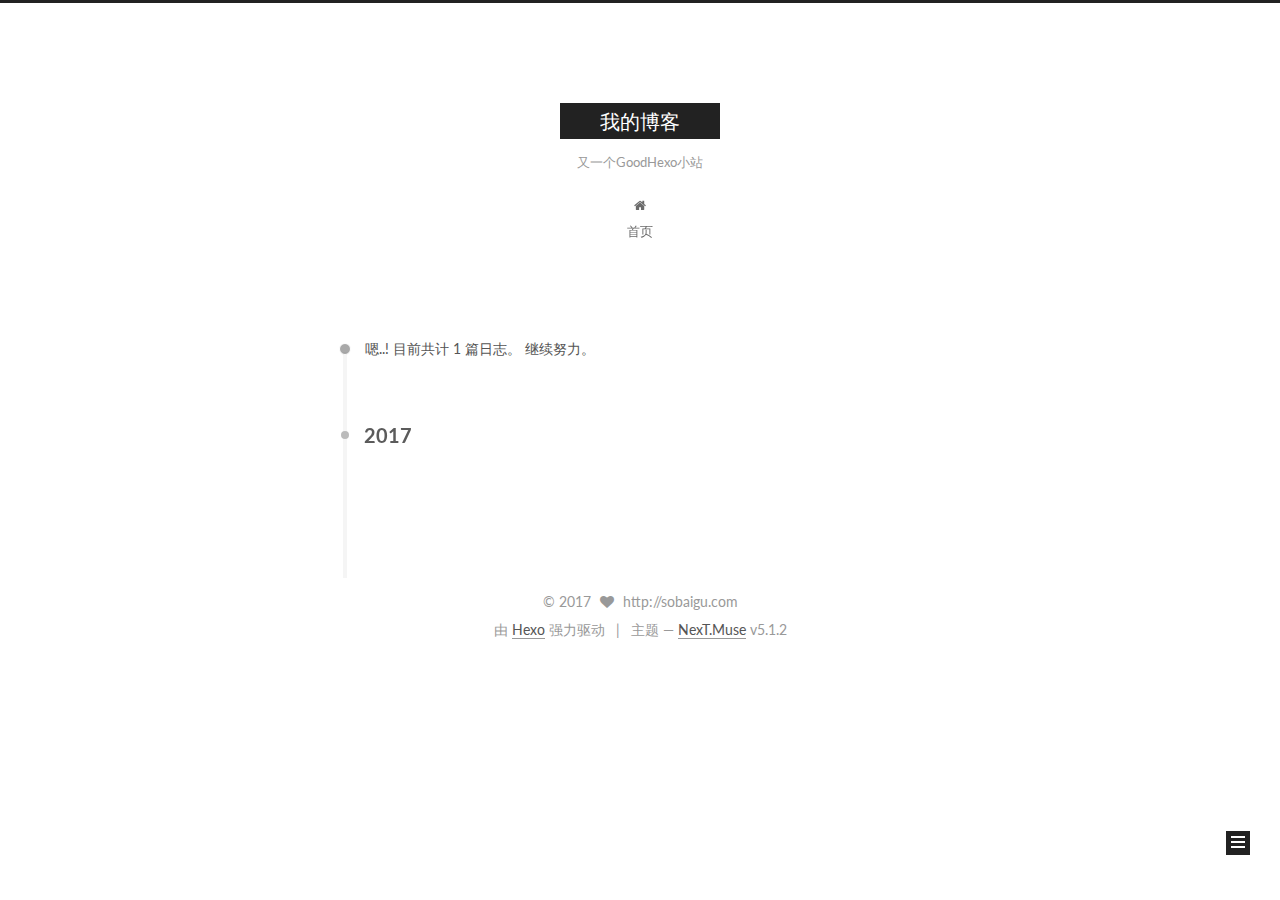
==== archives/2017/index.html @ 30415523 "Hexo update" ====
<!DOCTYPE html>



  


<html class="theme-next muse use-motion" lang="zh-Hans">
<head>
  <meta charset="UTF-8"/>
<meta http-equiv="X-UA-Compatible" content="IE=edge" />
<meta name="viewport" content="width=device-width, initial-scale=1, maximum-scale=1"/>
<meta name="theme-color" content="#222">









<meta http-equiv="Cache-Control" content="no-transform" />
<meta http-equiv="Cache-Control" content="no-siteapp" />















  
  
  <link href="/lib/fancybox/source/jquery.fancybox.css?v=2.1.5" rel="stylesheet" type="text/css" />




  
  
  
  

  
    
    
  

  

  

  

  

  
    
    
    <link href="//fonts.googleapis.com/css?family=Lato:300,300italic,400,400italic,700,700italic&subset=latin,latin-ext" rel="stylesheet" type="text/css">
  






<link href="/lib/font-awesome/css/font-awesome.min.css?v=4.6.2" rel="stylesheet" type="text/css" />

<link href="/css/main.css?v=5.1.2" rel="stylesheet" type="text/css" />


  <meta name="keywords" content="Hexo, NexT" />








  <link rel="shortcut icon" type="image/x-icon" href="/favicon.ico?v=5.1.2" />






<meta name="description" content="基于GoodHexo便携包搭建的博客，官方网站：http://sobaigu.com">
<meta property="og:type" content="website">
<meta property="og:title" content="我的博客">
<meta property="og:url" content="wt.sobaigu.com/archives/2017/index.html">
<meta property="og:site_name" content="我的博客">
<meta property="og:description" content="基于GoodHexo便携包搭建的博客，官方网站：http://sobaigu.com">
<meta name="twitter:card" content="summary">
<meta name="twitter:title" content="我的博客">
<meta name="twitter:description" content="基于GoodHexo便携包搭建的博客，官方网站：http://sobaigu.com">



<script type="text/javascript" id="hexo.configurations">
  var NexT = window.NexT || {};
  var CONFIG = {
    root: '/',
    scheme: 'Muse',
    version: '5.1.2',
    sidebar: {"position":"left","display":"post","offset":12,"offset_float":12,"b2t":false,"scrollpercent":false,"onmobile":false},
    fancybox: true,
    tabs: true,
    motion: true,
    duoshuo: {
      userId: '0',
      author: '博主'
    },
    algolia: {
      applicationID: '',
      apiKey: '',
      indexName: '',
      hits: {"per_page":10},
      labels: {"input_placeholder":"Search for Posts","hits_empty":"We didn't find any results for the search: ${query}","hits_stats":"${hits} results found in ${time} ms"}
    }
  };
</script>



  <link rel="canonical" href="wt.sobaigu.com/archives/2017/"/>





  <title>归档 | 我的博客</title>
  








</head>

<body itemscope itemtype="http://schema.org/WebPage" lang="zh-Hans">

  
  
    
  

  <div class="container sidebar-position-left  page-archive  ">
    <div class="headband"></div>

    <header id="header" class="header" itemscope itemtype="http://schema.org/WPHeader">
      <div class="header-inner"><div class="site-brand-wrapper">
  <div class="site-meta ">
    

    <div class="custom-logo-site-title">
      <a href="/"  class="brand" rel="start">
        <span class="logo-line-before"><i></i></span>
        <span class="site-title">我的博客</span>
        <span class="logo-line-after"><i></i></span>
      </a>
    </div>
      
        <p class="site-subtitle">又一个GoodHexo小站</p>
      
  </div>

  <div class="site-nav-toggle">
    <button>
      <span class="btn-bar"></span>
      <span class="btn-bar"></span>
      <span class="btn-bar"></span>
    </button>
  </div>
</div>

<nav class="site-nav">
  

  
    <ul id="menu" class="menu">
      
        
        <li class="menu-item menu-item-home">
          <a href="/" rel="section">
            
              <i class="menu-item-icon fa fa-fw fa-home"></i> <br />
            
            首页
          </a>
        </li>
      

      
    </ul>
  

  
</nav>



 </div>
    </header>

    <main id="main" class="main">
      <div class="main-inner">
        <div class="content-wrap">
          <div id="content" class="content">
            

  
  
  
  <div class="post-block archive">
    <div id="posts" class="posts-collapse">
      <span class="archive-move-on"></span>

      <span class="archive-page-counter">
        
        
        
          
        
        嗯..! 目前共计 1 篇日志。 继续努力。
      </span>

      

        
        
        

        
          
          <div class="collection-title">
            <h2 class="archive-year motion-element" id="archive-year-2017">2017</h2>
          </div>
        
        

        

  <article class="post post-type-normal" itemscope itemtype="http://schema.org/Article">
    <header class="post-header">

      <h2 class="post-title">
        
            <a class="post-title-link" href="/hello-world.html" itemprop="url">
              
                <span itemprop="name">Hexo，从此开始...</span>
              
            </a>
        
      </h2>

      <div class="post-meta">
        <time class="post-time" itemprop="dateCreated"
              datetime="2017-09-05T15:15:40+08:00"
              content="2017-09-05" >
          09-05
        </time>
      </div>

    </header>
  </article>



      

    </div>
  </div>
  
  
  

  



          </div>
          


          

        </div>
        
          
  
  <div class="sidebar-toggle">
    <div class="sidebar-toggle-line-wrap">
      <span class="sidebar-toggle-line sidebar-toggle-line-first"></span>
      <span class="sidebar-toggle-line sidebar-toggle-line-middle"></span>
      <span class="sidebar-toggle-line sidebar-toggle-line-last"></span>
    </div>
  </div>

  <aside id="sidebar" class="sidebar">
    
    <div class="sidebar-inner">

      

      

      <section class="site-overview sidebar-panel sidebar-panel-active">
        <div class="site-author motion-element" itemprop="author" itemscope itemtype="http://schema.org/Person">
          <img class="site-author-image" itemprop="image"
               src="/images/avatar.gif"
               alt="http://sobaigu.com" />
          <p class="site-author-name" itemprop="name">http://sobaigu.com</p>
           
              <p class="site-description motion-element" itemprop="description">基于GoodHexo便携包搭建的博客，官方网站：http://sobaigu.com</p>
          
        </div>
        <nav class="site-state motion-element">

          
            <div class="site-state-item site-state-posts">
              <a href="/">
                <span class="site-state-item-count">1</span>
                <span class="site-state-item-name">日志</span>
              </a>
            </div>
          

          
            
            
            <div class="site-state-item site-state-categories">
              
                <span class="site-state-item-count">1</span>
                <span class="site-state-item-name">分类</span>
              
            </div>
          

          
            
            
            <div class="site-state-item site-state-tags">
              
                <span class="site-state-item-count">3</span>
                <span class="site-state-item-name">标签</span>
              
            </div>
          

        </nav>

        

        <div class="links-of-author motion-element">
          
        </div>

        
        

        
        

        


      </section>

      

      

    </div>
  </aside>


        
      </div>
    </main>

    <footer id="footer" class="footer">
      <div class="footer-inner">
        <div class="copyright" >
  
  &copy; 
  <span itemprop="copyrightYear">2017</span>
  <span class="with-love">
    <i class="fa fa-heart"></i>
  </span>
  <span class="author" itemprop="copyrightHolder">http://sobaigu.com</span>

  
</div>


  <div class="powered-by">由 <a class="theme-link" href="https://hexo.io">Hexo</a> 强力驱动</div>

  <span class="post-meta-divider">|</span>

  <div class="theme-info">主题 &mdash; <a class="theme-link" href="https://github.com/iissnan/hexo-theme-next">NexT.Muse</a> v5.1.2</div>


        







        
      </div>
    </footer>

    
      <div class="back-to-top">
        <i class="fa fa-arrow-up"></i>
        
      </div>
    

  </div>

  

<script type="text/javascript">
  if (Object.prototype.toString.call(window.Promise) !== '[object Function]') {
    window.Promise = null;
  }
</script>









  












  
  <script type="text/javascript" src="/lib/jquery/index.js?v=2.1.3"></script>

  
  <script type="text/javascript" src="/lib/fastclick/lib/fastclick.min.js?v=1.0.6"></script>

  
  <script type="text/javascript" src="/lib/jquery_lazyload/jquery.lazyload.js?v=1.9.7"></script>

  
  <script type="text/javascript" src="/lib/velocity/velocity.min.js?v=1.2.1"></script>

  
  <script type="text/javascript" src="/lib/velocity/velocity.ui.min.js?v=1.2.1"></script>

  
  <script type="text/javascript" src="/lib/fancybox/source/jquery.fancybox.pack.js?v=2.1.5"></script>


  


  <script type="text/javascript" src="/js/src/utils.js?v=5.1.2"></script>

  <script type="text/javascript" src="/js/src/motion.js?v=5.1.2"></script>



  
  

  
  
    <script type="text/javascript" id="motion.page.archive">
      $('.archive-year').velocity('transition.slideLeftIn');
    </script>
  


  


  <script type="text/javascript" src="/js/src/bootstrap.js?v=5.1.2"></script>



  


  




	





  





  








  





  

  

  

  

  

  

</body>
</html>
---- css/main.css ----
/* normalize.css v3.0.2 | MIT License | git.io/normalize */
html {
  font-family: sans-serif; /* 1 */
  -ms-text-size-adjust: 100%; /* 2 */
  -webkit-text-size-adjust: 100%; /* 2 */
}
body {
  margin: 0;
}
article,
aside,
details,
figcaption,
figure,
footer,
header,
hgroup,
main,
menu,
nav,
section,
summary {
  display: block;
}
audio,
canvas,
progress,
video {
  display: inline-block; /* 1 */
  vertical-align: baseline; /* 2 */
}
audio:not([controls]) {
  display: none;
  height: 0;
}
[hidden],
template {
  display: none;
}
a {
  background-color: transparent;
}
a:active,
a:hover {
  outline: 0;
}
abbr[title] {
  border-bottom: 1px dotted;
}
b,
strong {
  font-weight: bold;
}
dfn {
  font-style: italic;
}
h1 {
  font-size: 2em;
  margin: 0.67em 0;
}
mark {
  background: #ff0;
  color: #000;
}
small {
  font-size: 80%;
}
sub,
sup {
  font-size: 75%;
  line-height: 0;
  position: relative;
  vertical-align: baseline;
}
sup {
  top: -0.5em;
}
sub {
  bottom: -0.25em;
}
img {
  border: 0;
}
svg:not(:root) {
  overflow: hidden;
}
figure {
  margin: 1em 40px;
}
hr {
  -moz-box-sizing: content-box;
  box-sizing: content-box;
  height: 0;
}
pre {
  overflow: auto;
}
code,
kbd,
pre,
samp {
  font-family: monospace, monospace;
  font-size: 1em;
}
button,
input,
optgroup,
select,
textarea {
  color: inherit; /* 1 */
  font: inherit; /* 2 */
  margin: 0; /* 3 */
}
button {
  overflow: visible;
}
button,
select {
  text-transform: none;
}
button,
html input[type="button"],
input[type="reset"],
input[type="submit"] {
  -webkit-appearance: button; /* 2 */
  cursor: pointer; /* 3 */
}
button[disabled],
html input[disabled] {
  cursor: default;
}
button::-moz-focus-inner,
input::-moz-focus-inner {
  border: 0;
  padding: 0;
}
input {
  line-height: normal;
}
input[type="checkbox"],
input[type="radio"] {
  box-sizing: border-box; /* 1 */
  padding: 0; /* 2 */
}
input[type="number"]::-webkit-inner-spin-button,
input[type="number"]::-webkit-outer-spin-button {
  height: auto;
}
input[type="search"] {
  -webkit-appearance: textfield; /* 1 */
  -moz-box-sizing: content-box;
  -webkit-box-sizing: content-box; /* 2 */
  box-sizing: content-box;
}
input[type="search"]::-webkit-search-cancel-button,
input[type="search"]::-webkit-search-decoration {
  -webkit-appearance: none;
}
fieldset {
  border: 1px solid #c0c0c0;
  margin: 0 2px;
  padding: 0.35em 0.625em 0.75em;
}
legend {
  border: 0; /* 1 */
  padding: 0; /* 2 */
}
textarea {
  overflow: auto;
}
optgroup {
  font-weight: bold;
}
table {
  border-collapse: collapse;
  border-spacing: 0;
}
td,
th {
  padding: 0;
}
::selection {
  background: #262a30;
  color: #fff;
}
body {
  position: relative;
  font-family: 'Lato', "PingFang SC", "Microsoft YaHei", sans-serif;
  font-size: 14px;
  line-height: 2;
  color: #555;
  background: #fff;
}
@media (max-width: 767px) {
  body {
    padding-right: 0 !important;
  }
}
@media (min-width: 768px) and (max-width: 991px) {
  body {
    padding-right: 0 !important;
  }
}
@media (min-width: 1600px) {
  body {
    font-size: 16px;
  }
}
h1,
h2,
h3,
h4,
h5,
h6 {
  margin: 0;
  padding: 0;
  font-weight: bold;
  line-height: 1.5;
  font-family: 'Lato', "PingFang SC", "Microsoft YaHei", sans-serif;
}
h2,
h3,
h4,
h5,
h6 {
  margin: 20px 0 15px;
}
h1 {
  font-size: 22px;
}
@media (max-width: 767px) {
  h1 {
    font-size: 18px;
  }
}
h2 {
  font-size: 20px;
}
@media (max-width: 767px) {
  h2 {
    font-size: 16px;
  }
}
h3 {
  font-size: 18px;
}
@media (max-width: 767px) {
  h3 {
    font-size: 14px;
  }
}
h4 {
  font-size: 16px;
}
@media (max-width: 767px) {
  h4 {
    font-size: 12px;
  }
}
h5 {
  font-size: 14px;
}
@media (max-width: 767px) {
  h5 {
    font-size: 10px;
  }
}
h6 {
  font-size: 12px;
}
@media (max-width: 767px) {
  h6 {
    font-size: 8px;
  }
}
p {
  margin: 0 0 20px 0;
}
a {
  color: #555;
  text-decoration: none;
  border-bottom: 1px solid #999;
  word-wrap: break-word;
}
a:hover {
  color: #222;
  border-bottom-color: #222;
}
blockquote {
  margin: 0;
  padding: 0;
}
img {
  display: block;
  margin: auto;
  max-width: 100%;
  height: auto;
}
hr {
  margin: 40px 0;
  height: 3px;
  border: none;
  background-color: #ddd;
  background-image: repeating-linear-gradient(-45deg, #fff, #fff 4px, transparent 4px, transparent 8px);
}
blockquote {
  padding: 0 15px;
  color: #666;
  border-left: 4px solid #ddd;
}
blockquote cite::before {
  content: "-";
  padding: 0 5px;
}
dt {
  font-weight: 700;
}
dd {
  margin: 0;
  padding: 0;
}
kbd {
  border: 1px solid #ccc;
  border-radius: 0.2em;
  box-shadow: 0.1em 0.1em 0.2em rgba(0,0,0,0.1);
  background-color: #f9f9f9;
  font-family: inherit;
  background-image: -webkit-linear-gradient(top, #eee, #fff, #eee);
  padding: 0.1em 0.3em;
  white-space: nowrap;
}
.text-left {
  text-align: left;
}
.text-center {
  text-align: center;
}
.text-right {
  text-align: right;
}
.text-justify {
  text-align: justify;
}
.text-nowrap {
  white-space: nowrap;
}
.text-lowercase {
  text-transform: lowercase;
}
.text-uppercase {
  text-transform: uppercase;
}
.text-capitalize {
  text-transform: capitalize;
}
.center-block {
  display: block;
  margin-left: auto;
  margin-right: auto;
}
.clearfix:before,
.clearfix:after {
  content: " ";
  display: table;
}
.clearfix:after {
  clear: both;
}
.pullquote {
  width: 45%;
}
.pullquote.left {
  float: left;
  margin-left: 5px;
  margin-right: 10px;
}
.pullquote.right {
  float: right;
  margin-left: 10px;
  margin-right: 5px;
}
.affix.affix.affix {
  position: fixed;
}
.translation {
  margin-top: -20px;
  font-size: 14px;
  color: #999;
}
.scrollbar-measure {
  width: 100px;
  height: 100px;
  overflow: scroll;
  position: absolute;
  top: -9999px;
}
.use-motion .motion-element {
  opacity: 0;
}
table {
  margin: 20px 0;
  width: 100%;
  border-collapse: collapse;
  border-spacing: 0;
  border: 1px solid #ddd;
  font-size: 14px;
  table-layout: fixed;
  word-wrap: break-all;
}
table>tbody>tr:nth-of-type(odd) {
  background-color: #f9f9f9;
}
table>tbody>tr:hover {
  background-color: #f5f5f5;
}
caption,
th,
td {
  padding: 8px;
  text-align: left;
  vertical-align: middle;
  font-weight: normal;
}
th,
td {
  border-bottom: 3px solid #ddd;
  border-right: 1px solid #eee;
}
th {
  padding-bottom: 10px;
  font-weight: 700;
}
td {
  border-bottom-width: 1px;
}
html,
body {
  height: 100%;
}
.container {
  position: relative;
  min-height: 100%;
}
.header-inner {
  margin: 0 auto;
  padding: 100px 0 70px;
  width: 700px;
}
@media (min-width: 1600px) {
  .container .header-inner {
    width: 900px;
  }
}
.main-inner {
  margin: 0 auto;
  width: 700px;
}
@media (min-width: 1600px) {
  .container .main-inner {
    width: 900px;
  }
}
.footer {
  width: 100%;
  min-height: 50px;
}
.footer-inner {
  box-sizing: border-box;
  margin: 20px auto;
  width: 700px;
}
@media (min-width: 1600px) {
  .container .footer-inner {
    width: 900px;
  }
}
pre,
.highlight {
  overflow: auto;
  margin: 20px 0;
  padding: 0;
  font-size: 13px;
  color: #4d4d4c;
  background: #f7f7f7;
  line-height: 1.6;
}
pre,
code {
  font-family: consolas, Menlo, "PingFang SC", "Microsoft YaHei", monospace;
}
code {
  padding: 2px 4px;
  word-wrap: break-word;
  color: #555;
  background: #eee;
  border-radius: 3px;
  font-size: 13px;
}
pre code {
  padding: 0;
  color: #4d4d4c;
  background: none;
  text-shadow: none;
}
.highlight {
  border-radius: 1px;
}
.highlight pre {
  border: none;
  margin: 0;
  padding: 10px 0;
}
.highlight table {
  margin: 0;
  width: auto;
  border: none;
}
.highlight td {
  border: none;
  padding: 0;
}
.highlight figcaption {
  font-size: 1em;
  color: #4d4d4c;
  line-height: 1em;
  margin-bottom: 1em;
}
.highlight figcaption:before,
.highlight figcaption:after {
  content: " ";
  display: table;
}
.highlight figcaption:after {
  clear: both;
}
.highlight figcaption a {
  float: right;
  color: #4d4d4c;
}
.highlight figcaption a:hover {
  border-bottom-color: #4d4d4c;
}
.highlight .gutter pre {
  padding-left: 10px;
  padding-right: 10px;
  color: #869194;
  text-align: right;
  background-color: #eff2f3;
}
.highlight .code pre {
  width: 100%;
  padding-left: 10px;
  padding-right: 10px;
  background-color: #f7f7f7;
}
.highlight .line {
  height: 20px;
}
.gutter {
  -webkit-user-select: none;
  -moz-user-select: none;
  -ms-user-select: none;
  user-select: none;
}
.gist table {
  width: auto;
}
.gist table td {
  border: none;
}
pre .deletion {
  background: #fdd;
}
pre .addition {
  background: #dfd;
}
pre .meta {
  color: #8959a8;
}
pre .comment {
  color: #8e908c;
}
pre .variable,
pre .attribute,
pre .tag,
pre .regexp,
pre .ruby .constant,
pre .xml .tag .title,
pre .xml .pi,
pre .xml .doctype,
pre .html .doctype,
pre .css .id,
pre .css .class,
pre .css .pseudo {
  color: #c82829;
}
pre .number,
pre .preprocessor,
pre .built_in,
pre .literal,
pre .params,
pre .constant,
pre .command {
  color: #f5871f;
}
pre .ruby .class .title,
pre .css .rules .attribute,
pre .string,
pre .value,
pre .inheritance,
pre .header,
pre .ruby .symbol,
pre .xml .cdata,
pre .special,
pre .number,
pre .formula {
  color: #718c00;
}
pre .title,
pre .css .hexcolor {
  color: #3e999f;
}
pre .function,
pre .python .decorator,
pre .python .title,
pre .ruby .function .title,
pre .ruby .title .keyword,
pre .perl .sub,
pre .javascript .title,
pre .coffeescript .title {
  color: #4271ae;
}
pre .keyword,
pre .javascript .function {
  color: #8959a8;
}
.full-image.full-image.full-image {
  border: none;
  max-width: 100%;
  width: auto;
  margin: 20px auto;
}
@media (min-width: 992px) {
  .full-image.full-image.full-image {
    max-width: none;
    width: 110%;
    margin: 25px -5%;
  }
}
.blockquote-center,
.page-home .post-type-quote blockquote,
.page-post-detail .post-type-quote blockquote {
  position: relative;
  margin: 40px 0;
  padding: 0;
  border-left: none;
  text-align: center;
}
.blockquote-center::before,
.page-home .post-type-quote blockquote::before,
.page-post-detail .post-type-quote blockquote::before,
.blockquote-center::after,
.page-home .post-type-quote blockquote::after,
.page-post-detail .post-type-quote blockquote::after {
  position: absolute;
  content: ' ';
  display: block;
  width: 100%;
  height: 24px;
  opacity: 0.2;
  background-repeat: no-repeat;
  background-position: 0 -6px;
  background-size: 22px 22px;
}
.blockquote-center::before,
.page-home .post-type-quote blockquote::before,
.page-post-detail .post-type-quote blockquote::before {
  top: -20px;
  background-image: url("../images/quote-l.svg");
  border-top: 1px solid #ccc;
}
.blockquote-center::after,
.page-home .post-type-quote blockquote::after,
.page-post-detail .post-type-quote blockquote::after {
  bottom: -20px;
  background-image: url("../images/quote-r.svg");
  border-bottom: 1px solid #ccc;
  background-position: 100% 8px;
}
.blockquote-center p,
.page-home .post-type-quote blockquote p,
.page-post-detail .post-type-quote blockquote p,
.blockquote-center div,
.page-home .post-type-quote blockquote div,
.page-post-detail .post-type-quote blockquote div {
  text-align: center;
}
.post .post-body .group-picture img {
  box-sizing: border-box;
  padding: 0 3px;
  border: none;
}
.post .group-picture-row {
  overflow: hidden;
  margin-top: 6px;
}
.post .group-picture-row:first-child {
  margin-top: 0;
}
.post .group-picture-column {
  float: left;
}
.page-post-detail .post-body .group-picture-column {
  float: none;
  margin-top: 10px;
  width: auto !important;
}
.page-post-detail .post-body .group-picture-column img {
  margin: 0 auto;
}
.page-archive .group-picture-container {
  overflow: hidden;
}
.page-archive .group-picture-row {
  float: left;
}
.page-archive .group-picture-row:first-child {
  margin-top: 6px;
}
.page-archive .group-picture-column {
  max-width: 150px;
  max-height: 150px;
}
.post-body .note {
  position: relative;
  padding: 15px;
  margin-bottom: 20px;
  border: 1px solid #eee;
  border-left-width: 5px;
  border-radius: 3px;
}
.post-body .note h2,
.post-body .note h3,
.post-body .note h4,
.post-body .note h5,
.post-body .note h6 {
  margin-top: 0;
  margin-bottom: 0;
  border-bottom: initial;
  padding-top: 0 !important;
}
.post-body .note p:first-child,
.post-body .note ul:first-child,
.post-body .note ol:first-child,
.post-body .note table:first-child,
.post-body .note pre:first-child,
.post-body .note blockquote:first-child {
  margin-top: 0;
}
.post-body .note p:last-child,
.post-body .note ul:last-child,
.post-body .note ol:last-child,
.post-body .note table:last-child,
.post-body .note pre:last-child,
.post-body .note blockquote:last-child {
  margin-bottom: 0;
}
.post-body .note.default {
  border-left-color: #777;
}
.post-body .note.default h2,
.post-body .note.default h3,
.post-body .note.default h4,
.post-body .note.default h5,
.post-body .note.default h6 {
  color: #777;
}
.post-body .note.primary {
  border-left-color: #6f42c1;
}
.post-body .note.primary h2,
.post-body .note.primary h3,
.post-body .note.primary h4,
.post-body .note.primary h5,
.post-body .note.primary h6 {
  color: #6f42c1;
}
.post-body .note.info {
  border-left-color: #428bca;
}
.post-body .note.info h2,
.post-body .note.info h3,
.post-body .note.info h4,
.post-body .note.info h5,
.post-body .note.info h6 {
  color: #428bca;
}
.post-body .note.success {
  border-left-color: #5cb85c;
}
.post-body .note.success h2,
.post-body .note.success h3,
.post-body .note.success h4,
.post-body .note.success h5,
.post-body .note.success h6 {
  color: #5cb85c;
}
.post-body .note.warning {
  border-left-color: #f0ad4e;
}
.post-body .note.warning h2,
.post-body .note.warning h3,
.post-body .note.warning h4,
.post-body .note.warning h5,
.post-body .note.warning h6 {
  color: #f0ad4e;
}
.post-body .note.danger {
  border-left-color: #d9534f;
}
.post-body .note.danger h2,
.post-body .note.danger h3,
.post-body .note.danger h4,
.post-body .note.danger h5,
.post-body .note.danger h6 {
  color: #d9534f;
}
.post-body .label {
  display: inline;
  padding: 0 2px;
  white-space: nowrap;
}
.post-body .label.default {
  background-color: #f0f0f0;
}
.post-body .label.primary {
  background-color: #efe6f7;
}
.post-body .label.info {
  background-color: #e5f2f8;
}
.post-body .label.success {
  background-color: #e7f4e9;
}
.post-body .label.warning {
  background-color: #fcf6e1;
}
.post-body .label.danger {
  background-color: #fae8eb;
}
.post-body .tabs {
  position: relative;
  display: block;
  margin-bottom: 20px;
  padding-top: 10px;
}
.post-body .tabs ul.nav-tabs {
  margin: 0;
  padding: 0;
  display: flex;
  margin-bottom: -1px;
}
@media (max-width: 413px) {
  .post-body .tabs ul.nav-tabs {
    display: block;
    margin-bottom: 5px;
  }
}
.post-body .tabs ul.nav-tabs li.tab {
  list-style-type: none !important;
  margin: 0 0.25em 0 0;
  border-top: 3px solid transparent;
  border-left: 1px solid transparent;
  border-right: 1px solid transparent;
}
@media (max-width: 413px) {
  .post-body .tabs ul.nav-tabs li.tab {
    margin: initial;
    border-top: 1px solid transparent;
    border-left: 3px solid transparent;
    border-right: 1px solid transparent;
    border-bottom: 1px solid transparent;
  }
}
.post-body .tabs ul.nav-tabs li.tab a {
  outline: 0;
  border-bottom: initial;
  display: block;
  line-height: 1.8em;
  padding: 0.25em 0.75em;
  transition-duration: 0.2s;
  transition-timing-function: ease-out;
  transition-delay: 0s;
}
.post-body .tabs ul.nav-tabs li.tab a i {
  width: 1.285714285714286em;
}
.post-body .tabs ul.nav-tabs li.tab.active {
  border-top: 3px solid #fc6423;
  border-left: 1px solid #ddd;
  border-right: 1px solid #ddd;
  background-color: #fff;
}
@media (max-width: 413px) {
  .post-body .tabs ul.nav-tabs li.tab.active {
    border-top: 1px solid #ddd;
    border-left: 3px solid #fc6423;
    border-right: 1px solid #ddd;
    border-bottom: 1px solid #ddd;
  }
}
.post-body .tabs ul.nav-tabs li.tab.active a {
  cursor: default;
  color: #555;
}
.post-body .tabs .tab-content {
  background-color: #fff;
}
.post-body .tabs .tab-content .tab-pane {
  border: 1px solid #ddd;
  padding: 20px 20px 0 20px;
}
.post-body .tabs .tab-content .tab-pane:not(.active) {
  display: none !important;
}
.post-body .tabs .tab-content .tab-pane.active {
  display: block !important;
}
.btn {
  display: inline-block;
  padding: 0 20px;
  font-size: 14px;
  color: #fff;
  background: #222;
  border: 2px solid #222;
  text-decoration: none;
  border-radius: 0;
  transition-property: background-color;
  transition-duration: 0.2s;
  transition-timing-function: ease-in-out;
  transition-delay: 0s;
}
.btn:hover,
.post-button .btn:hover {
  border-color: #222;
  color: #222;
  background: #fff;
}
.btn-bar {
  display: block;
  width: 22px;
  height: 2px;
  background: #555;
  border-radius: 1px;
}
.btn-bar+.btn-bar {
  margin-top: 4px;
}
.pagination {
  margin: 120px 0 40px;
  text-align: center;
  border-top: 1px solid #eee;
}
.page-number-basic,
.pagination .prev,
.pagination .next,
.pagination .page-number,
.pagination .space {
  display: inline-block;
  position: relative;
  top: -1px;
  margin: 0 10px;
  padding: 0 10px;
  line-height: 30px;
}
@media (max-width: 767px) {
  .page-number-basic,
  .pagination .prev,
  .pagination .next,
  .pagination .page-number,
  .pagination .space {
    margin: 0 5px;
  }
}
.pagination .prev,
.pagination .next,
.pagination .page-number {
  border-bottom: 0;
  border-top: 1px solid #eee;
  transition-property: border-color;
  transition-duration: 0.2s;
  transition-timing-function: ease-in-out;
  transition-delay: 0s;
}
.pagination .prev:hover,
.pagination .next:hover,
.pagination .page-number:hover {
  border-top-color: #222;
}
.pagination .space {
  padding: 0;
  margin: 0;
}
.pagination .prev {
  margin-left: 0;
}
.pagination .next {
  margin-right: 0;
}
.pagination .page-number.current {
  color: #fff;
  background: #ccc;
  border-top-color: #ccc;
}
@media (max-width: 767px) {
  .pagination {
    border-top: none;
  }
  .pagination .prev,
  .pagination .next,
  .pagination .page-number {
    margin-bottom: 10px;
    border-top: 0;
    border-bottom: 1px solid #eee;
  }
  .pagination .prev:hover,
  .pagination .next:hover,
  .pagination .page-number:hover {
    border-bottom-color: #222;
  }
}
.comments {
  margin: 60px 20px 0;
}
.tag-cloud {
  text-align: center;
}
.tag-cloud a {
  display: inline-block;
  margin: 10px;
}
.back-to-top {
  box-sizing: border-box;
  position: fixed;
  bottom: -100px;
  right: 30px;
  z-index: 1050;
  padding: 0 6px;
  width: 24px;
  background: #222;
  font-size: 12px;
  opacity: 1;
  color: #fff;
  cursor: pointer;
  text-align: center;
  -webkit-transform: translateZ(0);
  transition-property: bottom;
  transition-duration: 0.2s;
  transition-timing-function: ease-in-out;
  transition-delay: 0s;
}
@media (min-width: 768px) and (max-width: 991px) {
  .back-to-top {
    display: none !important;
  }
}
@media (max-width: 767px) {
  .back-to-top {
    display: none !important;
  }
}
.back-to-top.back-to-top-on {
  bottom: 19px;
}
.header {
  background: transparent;
}
.header-inner {
  position: relative;
}
.headband {
  height: 3px;
  background: #222;
}
.site-meta {
  margin: 0;
  text-align: center;
}
@media (max-width: 767px) {
  .site-meta {
    text-align: center;
  }
}
.brand {
  position: relative;
  display: inline-block;
  padding: 0 40px;
  color: #fff;
  background: #222;
  border-bottom: none;
}
.brand:hover {
  color: #fff;
}
.logo {
  display: inline-block;
  margin-right: 5px;
  line-height: 36px;
  vertical-align: top;
}
.site-title {
  display: inline-block;
  vertical-align: top;
  line-height: 36px;
  font-size: 20px;
  font-weight: normal;
  font-family: 'Lato', "PingFang SC", "Microsoft YaHei", sans-serif;
}
.site-subtitle {
  margin-top: 10px;
  font-size: 13px;
  color: #999;
}
.use-motion .brand {
  opacity: 0;
}
.use-motion .logo,
.use-motion .site-title,
.use-motion .site-subtitle {
  opacity: 0;
  position: relative;
  top: -10px;
}
.site-nav-toggle {
  display: none;
  position: absolute;
  top: 10px;
  left: 10px;
}
@media (max-width: 767px) {
  .site-nav-toggle {
    display: block;
  }
}
.site-nav-toggle button {
  margin-top: 2px;
  padding: 9px 10px;
  background: transparent;
  border: none;
}
@media (max-width: 767px) {
  .site-nav {
    display: none;
    margin: 0 -10px;
    padding: 0 10px;
    clear: both;
    border-top: 1px solid #ddd;
  }
}
@media (min-width: 768px) and (max-width: 991px) {
  .site-nav {
    display: block !important;
  }
}
@media (min-width: 992px) {
  .site-nav {
    display: block !important;
  }
}
.menu {
  margin-top: 20px;
  padding-left: 0;
  text-align: center;
}
.menu .menu-item {
  display: inline-block;
  margin: 0 10px;
  list-style: none;
}
@media screen and (max-width: 767px) {
  .menu .menu-item {
    margin-top: 10px;
  }
}
.menu .menu-item a {
  display: block;
  font-size: 13px;
  line-height: inherit;
  border-bottom: 1px solid transparent;
  transition-property: border-color;
  transition-duration: 0.2s;
  transition-timing-function: ease-in-out;
  transition-delay: 0s;
}
.menu .menu-item a:hover {
  border-bottom-color: #222;
}
.menu .menu-item .fa {
  margin-right: 5px;
}
.use-motion .menu-item {
  opacity: 0;
}
.post-body {
  font-family: 'Lato', "PingFang SC", "Microsoft YaHei", sans-serif;
}
@media (max-width: 767px) {
  .post-body {
    word-break: break-word;
  }
}
.post-body .fancybox img {
  display: block !important;
  margin: 0 auto;
  cursor: pointer;
  cursor: zoom-in;
  cursor: -webkit-zoom-in;
}
.post-body .image-caption,
.post-body .figure .caption {
  margin: 10px auto 15px;
  text-align: center;
  font-size: 14px;
  color: #999;
  font-weight: bold;
  line-height: 1;
}
.post-sticky-flag {
  display: inline-block;
  font-size: 16px;
  -ms-transform: rotate(30deg);
  -webkit-transform: rotate(30deg);
  -moz-transform: rotate(30deg);
  -ms-transform: rotate(30deg);
  -o-transform: rotate(30deg);
  transform: rotate(30deg);
}
.posts-expand {
  padding-top: 40px;
}
@media (max-width: 767px) {
  .posts-expand {
    margin: 0 20px;
  }
  .post-body pre {
    padding: 10px;
  }
  .post-body pre .gutter pre {
    padding-right: 10px;
  }
  .post-body .highlight {
    margin-left: 0px;
    margin-right: 0px;
    padding: 0;
  }
  .post-body .highlight .gutter pre {
    padding-right: 10px;
  }
}
@media (min-width: 992px) {
  .posts-expand .post-body {
    text-align: justify;
  }
}
.posts-expand .post-body h2,
.posts-expand .post-body h3,
.posts-expand .post-body h4,
.posts-expand .post-body h5,
.posts-expand .post-body h6 {
  padding-top: 10px;
}
.posts-expand .post-body h2 .header-anchor,
.posts-expand .post-body h3 .header-anchor,
.posts-expand .post-body h4 .header-anchor,
.posts-expand .post-body h5 .header-anchor,
.posts-expand .post-body h6 .header-anchor {
  float: right;
  margin-left: 10px;
  color: #ccc;
  border-bottom-style: none;
  visibility: hidden;
}
.posts-expand .post-body h2 .header-anchor:hover,
.posts-expand .post-body h3 .header-anchor:hover,
.posts-expand .post-body h4 .header-anchor:hover,
.posts-expand .post-body h5 .header-anchor:hover,
.posts-expand .post-body h6 .header-anchor:hover {
  color: inherit;
}
.posts-expand .post-body h2:hover .header-anchor,
.posts-expand .post-body h3:hover .header-anchor,
.posts-expand .post-body h4:hover .header-anchor,
.posts-expand .post-body h5:hover .header-anchor,
.posts-expand .post-body h6:hover .header-anchor {
  visibility: visible;
}
.posts-expand .post-body ul li {
  list-style: circle;
}
.posts-expand .post-body img {
  box-sizing: border-box;
  margin: auto;
  padding: 3px;
  border: 1px solid #ddd;
}
.posts-expand .fancybox img {
  margin: 0 auto;
}
@media (max-width: 767px) {
  .posts-collapse {
    margin: 0 20px;
  }
  .posts-collapse .post-title,
  .posts-collapse .post-meta {
    display: block;
    width: auto;
    text-align: left;
  }
}
.posts-collapse {
  position: relative;
  z-index: 1010;
  margin-left: 55px;
}
.posts-collapse::after {
  content: " ";
  position: absolute;
  top: 20px;
  left: 0;
  margin-left: -2px;
  width: 4px;
  height: 100%;
  background: #f5f5f5;
  z-index: -1;
}
@media (max-width: 767px) {
  .posts-collapse {
    margin: 0 20px;
  }
}
.posts-collapse .collection-title {
  position: relative;
  margin: 60px 0;
}
.posts-collapse .collection-title h1,
.posts-collapse .collection-title h2 {
  margin-left: 20px;
}
.posts-collapse .collection-title small {
  color: #bbb;
  margin-left: 5px;
}
.posts-collapse .collection-title::before {
  content: " ";
  position: absolute;
  left: 0;
  top: 50%;
  margin-left: -4px;
  margin-top: -4px;
  width: 8px;
  height: 8px;
  background: #bbb;
  border-radius: 50%;
}
.posts-collapse .post {
  margin: 30px 0;
}
.posts-collapse .post-header {
  position: relative;
  transition-duration: 0.2s;
  transition-timing-function: ease-in-out;
  transition-delay: 0s;
  transition-property: border;
  border-bottom: 1px dashed #ccc;
}
.posts-collapse .post-header::before {
  content: " ";
  position: absolute;
  left: 0;
  top: 12px;
  width: 6px;
  height: 6px;
  margin-left: -4px;
  background: #bbb;
  border-radius: 50%;
  border: 1px solid #fff;
  transition-duration: 0.2s;
  transition-timing-function: ease-in-out;
  transition-delay: 0s;
  transition-property: background;
}
.posts-collapse .post-header:hover {
  border-bottom-color: #666;
}
.posts-collapse .post-header:hover::before {
  background: #222;
}
.posts-collapse .post-meta {
  position: absolute;
  font-size: 12px;
  left: 20px;
  top: 5px;
}
.posts-collapse .post-comments-count {
  display: none;
}
.posts-collapse .post-title {
  margin-left: 60px;
  font-size: 16px;
  font-weight: normal;
  line-height: inherit;
}
.posts-collapse .post-title::after {
  margin-left: 3px;
  opacity: 0.6;
}
.posts-collapse .post-title a {
  color: #666;
  border-bottom: none;
}
.page-home .post-type-quote .post-header,
.page-post-detail .post-type-quote .post-header,
.page-home .post-type-quote .post-tags,
.page-post-detail .post-type-quote .post-tags {
  display: none;
}
.posts-expand .post-title {
  font-size: 26px;
  text-align: center;
  word-break: break-word;
  font-weight: 400;
}
@media (max-width: 767px) {
  .posts-expand .post-title {
    font-size: 22px;
  }
}
.posts-expand .post-title-link {
  display: inline-block;
  position: relative;
  color: #555;
  border-bottom: none;
  line-height: 1.2;
  vertical-align: top;
}
.posts-expand .post-title-link::before {
  content: "";
  position: absolute;
  width: 100%;
  height: 2px;
  bottom: 0;
  left: 0;
  background-color: #000;
  visibility: hidden;
  -webkit-transform: scaleX(0);
  -moz-transform: scaleX(0);
  -ms-transform: scaleX(0);
  -o-transform: scaleX(0);
  transform: scaleX(0);
  transition-duration: 0.2s;
  transition-timing-function: ease-in-out;
  transition-delay: 0s;
}
.posts-expand .post-title-link:hover::before {
  visibility: visible;
  -webkit-transform: scaleX(1);
  -moz-transform: scaleX(1);
  -ms-transform: scaleX(1);
  -o-transform: scaleX(1);
  transform: scaleX(1);
}
.posts-expand .post-title-link .fa {
  font-size: 16px;
}
.posts-expand .post-meta {
  margin: 3px 0 60px 0;
  color: #999;
  font-family: 'Lato', "PingFang SC", "Microsoft YaHei", sans-serif;
  font-size: 12px;
  text-align: center;
}
.posts-expand .post-meta .post-category-list {
  display: inline-block;
  margin: 0;
  padding: 3px;
}
.posts-expand .post-meta .post-category-list-link {
  color: #999;
}
.posts-expand .post-meta .post-description {
  font-size: 14px;
  margin-top: 2px;
}
.post-meta-divider {
  margin: 0 0.5em;
}
.post-meta-item-icon {
  margin-right: 3px;
}
@media (min-width: 768px) and (max-width: 991px) {
  .post-meta-item-icon {
    display: inline-block;
  }
}
@media (max-width: 767px) {
  .post-meta-item-icon {
    display: inline-block;
  }
}
@media (min-width: 768px) and (max-width: 991px) {
  .post-meta-item-text {
    display: none;
  }
}
@media (max-width: 767px) {
  .post-meta-item-text {
    display: none;
  }
}
@media (max-width: 767px) {
  .posts-expand .post-comments-count {
    display: none;
  }
}
.post-button {
  margin-top: 50px;
}
.post-button .btn {
  color: #fff;
  font-size: 14px;
  background: #222;
  border-radius: 0;
  line-height: 2;
  margin: 0 4px 8px 4px;
}
.post-button .fa-fw {
  width: 1.285714285714286em;
  text-align: left;
}
.posts-expand .post-tags {
  margin-top: 40px;
  text-align: center;
}
.posts-expand .post-tags a {
  display: inline-block;
  margin-right: 10px;
  font-size: 13px;
}
.post-nav {
  display: table;
  margin-top: 15px;
  width: 100%;
  border-top: 1px solid #eee;
}
.post-nav-divider {
  display: table-cell;
  width: 10%;
}
.post-nav-item {
  display: table-cell;
  padding: 10px 0 0 0;
  width: 45%;
  vertical-align: top;
}
.post-nav-item a {
  position: relative;
  display: block;
  line-height: 25px;
  font-size: 14px;
  color: #555;
  border-bottom: none;
}
.post-nav-item a:hover {
  color: #222;
  border-bottom: none;
}
.post-nav-item a:active {
  top: 2px;
}
.post-nav-item .fa {
  position: absolute;
  top: 8px;
  left: 0;
  font-size: 12px;
}
.post-nav-next a {
  padding-left: 15px;
}
.post-nav-prev {
  text-align: right;
}
.post-nav-prev a {
  padding-right: 15px;
}
.post-nav-prev .fa {
  right: 0;
  left: auto;
}
.posts-expand .post-eof {
  display: block;
  margin: 80px auto 60px;
  width: 8%;
  height: 1px;
  background: #ccc;
  text-align: center;
}
.post:last-child .post-eof.post-eof.post-eof {
  display: none;
}
.post-gallery {
  display: table;
  table-layout: fixed;
  width: 100%;
  border-collapse: separate;
}
.post-gallery-row {
  display: table-row;
}
.post-gallery .post-gallery-img {
  display: table-cell;
  text-align: center;
  vertical-align: middle;
  border: none;
}
.post-gallery .post-gallery-img img {
  max-width: 100%;
  max-height: 100%;
  border: none;
}
.fancybox-close,
.fancybox-close:hover {
  border: none;
}
.rtl.post-body p,
.rtl.post-body a,
.rtl.post-body h1,
.rtl.post-body h2,
.rtl.post-body h3,
.rtl.post-body h4,
.rtl.post-body h5,
.rtl.post-body h6,
.rtl.post-body li,
.rtl.post-body ul,
.rtl.post-body ol {
  direction: rtl;
  font-family: UKIJ Ekran;
}
.rtl.post-title {
  font-family: UKIJ Ekran;
}
.sidebar {
  position: fixed;
  right: 0;
  top: 0;
  bottom: 0;
  width: 0;
  z-index: 1040;
  box-shadow: inset 0 2px 6px #000;
  background: #222;
  -webkit-transform: translateZ(0);
}
.sidebar a {
  color: #999;
  border-bottom-color: #555;
}
.sidebar a:hover {
  color: #eee;
}
@media (min-width: 768px) and (max-width: 991px) {
  .sidebar {
    display: none !important;
  }
}
@media (max-width: 767px) {
  .sidebar {
    display: none !important;
  }
}
.sidebar-inner {
  position: relative;
  padding: 20px 10px;
  color: #999;
  text-align: center;
}
.sidebar-toggle {
  position: fixed;
  right: 30px;
  bottom: 45px;
  width: 14px;
  height: 14px;
  padding: 5px;
  background: #222;
  line-height: 0;
  z-index: 1050;
  cursor: pointer;
  -webkit-transform: translateZ(0);
}
@media (min-width: 768px) and (max-width: 991px) {
  .sidebar-toggle {
    display: none !important;
  }
}
@media (max-width: 767px) {
  .sidebar-toggle {
    display: none !important;
  }
}
.sidebar-toggle-line {
  position: relative;
  display: inline-block;
  vertical-align: top;
  height: 2px;
  width: 100%;
  background: #fff;
  margin-top: 3px;
}
.sidebar-toggle-line:first-child {
  margin-top: 0;
}
.site-author-image {
  display: block;
  margin: 0 auto;
  padding: 2px;
  max-width: 96px;
  height: auto;
  border: 2px solid #333;
}
.site-author-name {
  margin: 5px 0 0;
  text-align: center;
  color: #f5f5f5;
  font-weight: normal;
}
.site-description {
  margin-top: 5px;
  text-align: center;
  font-size: 14px;
  color: #999;
}
.site-state {
  overflow: hidden;
  line-height: 1.4;
  white-space: nowrap;
  text-align: center;
}
.site-state-item {
  display: inline-block;
  padding: 0 15px;
  border-left: 1px solid #333;
}
.site-state-item:first-child {
  border-left: none;
}
.site-state-item a {
  border-bottom: none;
}
.site-state-item-count {
  display: block;
  text-align: center;
  color: inherit;
  font-weight: 600;
  font-size: 18px;
}
.site-state-item-name {
  font-size: 13px;
  color: inherit;
}
.feed-link {
  margin-top: 20px;
}
.feed-link a {
  display: inline-block;
  padding: 0 15px;
  color: #fc6423;
  border: 1px solid #fc6423;
  border-radius: 4px;
}
.feed-link a i {
  color: #fc6423;
  font-size: 14px;
}
.feed-link a:hover {
  color: #fff;
  background: #fc6423;
}
.feed-link a:hover i {
  color: #fff;
}
.links-of-author {
  margin-top: 20px;
  display: flex;
  flex-wrap: wrap;
  justify-content: center;
}
.links-of-author a {
  display: inline-block;
  vertical-align: middle;
  margin-right: 10px;
  margin-bottom: 10px;
  border-bottom-color: #555;
  font-size: 13px;
}
.links-of-author a:before {
  display: inline-block;
  vertical-align: middle;
  margin-right: 3px;
  content: " ";
  width: 4px;
  height: 4px;
  border-radius: 50%;
  background: #ff7c50;
}
.links-of-blogroll {
  font-size: 13px;
}
.links-of-blogroll-title {
  margin-top: 20px;
  font-size: 14px;
  font-weight: 600;
}
.links-of-blogroll-list {
  margin: 0;
  padding: 0;
  list-style: none;
}
.links-of-blogroll-item {
  padding: 2px 10px;
}
.links-of-blogroll-item a {
  max-width: 280px;
  box-sizing: border-box;
  display: inline-block;
  overflow: hidden;
  white-space: nowrap;
  text-overflow: ellipsis;
}
.sidebar-nav {
  margin: 0 0 20px;
  padding-left: 0;
}
.sidebar-nav li {
  display: inline-block;
  cursor: pointer;
  border-bottom: 1px solid transparent;
  font-size: 14px;
  color: #555;
}
.sidebar-nav li:hover {
  color: #f5f5f5;
}
.page-post-detail .sidebar-nav-toc {
  padding: 0 5px;
}
.page-post-detail .sidebar-nav-overview {
  margin-left: 10px;
}
.sidebar-nav .sidebar-nav-active {
  color: #87daff;
  border-bottom-color: #87daff;
}
.sidebar-nav .sidebar-nav-active:hover {
  color: #87daff;
}
.sidebar-panel {
  display: none;
}
.sidebar-panel-active {
  display: block;
}
.post-toc-empty {
  font-size: 14px;
  color: #666;
}
.post-toc-wrap {
  overflow: hidden;
}
.post-toc {
  overflow: auto;
}
.post-toc ol {
  margin: 0;
  padding: 0 2px 5px 10px;
  text-align: left;
  list-style: none;
  font-size: 14px;
}
.post-toc ol > ol {
  padding-left: 0;
}
.post-toc ol a {
  transition-duration: 0.2s;
  transition-timing-function: ease-in-out;
  transition-delay: 0s;
  transition-property: all;
  color: #999;
  border-bottom-color: #555;
}
.post-toc ol a:hover {
  color: #ccc;
  border-bottom-color: #ccc;
}
.post-toc .nav-item {
  overflow: hidden;
  text-overflow: ellipsis;
  white-space: nowrap;
  line-height: 1.8;
}
.post-toc .nav .nav-child {
  display: none;
}
.post-toc .nav .active > .nav-child {
  display: block;
}
.post-toc .nav .active-current > .nav-child {
  display: block;
}
.post-toc .nav .active-current > .nav-child > .nav-item {
  display: block;
}
.post-toc .nav .active > a {
  color: #87daff;
  border-bottom-color: #87daff;
}
.post-toc .nav .active-current > a {
  color: #87daff;
}
.post-toc .nav .active-current > a:hover {
  color: #87daff;
}
.footer {
  font-size: 14px;
  color: #999;
}
.footer img {
  border: none;
}
.footer-inner {
  text-align: center;
}
.with-love {
  display: inline-block;
  margin: 0 5px;
}
.powered-by,
.theme-info {
  display: inline-block;
}
.cc-license {
  margin-top: 10px;
  text-align: center;
}
.cc-license .cc-opacity {
  opacity: 0.7;
  border-bottom: none;
}
.cc-license .cc-opacity:hover {
  opacity: 0.9;
}
.cc-license img {
  display: inline-block;
}
.theme-next #ds-thread #ds-reset {
  color: #555;
}
.theme-next #ds-thread #ds-reset .ds-replybox {
  margin-bottom: 30px;
}
.theme-next #ds-thread #ds-reset .ds-replybox .ds-avatar,
.theme-next #ds-reset .ds-avatar img {
  box-shadow: none;
}
.theme-next #ds-thread #ds-reset .ds-textarea-wrapper {
  border-color: #c7d4e1;
  background: none;
  border-top-right-radius: 3px;
  border-top-left-radius: 3px;
}
.theme-next #ds-thread #ds-reset .ds-textarea-wrapper textarea {
  height: 60px;
}
.theme-next #ds-reset .ds-rounded-top {
  border-radius: 0;
}
.theme-next #ds-thread #ds-reset .ds-post-toolbar {
  box-sizing: border-box;
  border: 1px solid #c7d4e1;
  background: #f6f8fa;
}
.theme-next #ds-thread #ds-reset .ds-post-options {
  height: 40px;
  border: none;
  background: none;
}
.theme-next #ds-thread #ds-reset .ds-toolbar-buttons {
  top: 11px;
}
.theme-next #ds-thread #ds-reset .ds-sync {
  top: 5px;
}
.theme-next #ds-thread #ds-reset .ds-post-button {
  top: 4px;
  right: 5px;
  width: 90px;
  height: 30px;
  border: 1px solid #c5ced7;
  border-radius: 3px;
  background-image: linear-gradient(#fbfbfc, #f5f7f9);
  color: #60676d;
}
.theme-next #ds-thread #ds-reset .ds-post-button:hover {
  background-position: 0 -30px;
  color: #60676d;
}
.theme-next #ds-thread #ds-reset .ds-comments-info {
  padding: 10px 0;
}
.theme-next #ds-thread #ds-reset .ds-sort {
  display: none;
}
.theme-next #ds-thread #ds-reset li.ds-tab a.ds-current {
  border: none;
  background: #f6f8fa;
  color: #60676d;
}
.theme-next #ds-thread #ds-reset li.ds-tab a.ds-current:hover {
  background-color: #e9f0f7;
  color: #60676d;
}
.theme-next #ds-thread #ds-reset li.ds-tab a {
  border-radius: 2px;
  padding: 5px;
}
.theme-next #ds-thread #ds-reset .ds-login-buttons p {
  color: #999;
  line-height: 36px;
}
.theme-next #ds-thread #ds-reset .ds-login-buttons .ds-service-list li {
  height: 28px;
}
.theme-next #ds-thread #ds-reset .ds-service-list a {
  background: none;
  padding: 5px;
  border: 1px solid;
  border-radius: 3px;
  text-align: center;
}
.theme-next #ds-thread #ds-reset .ds-service-list a:hover {
  color: #fff;
  background: #666;
}
.theme-next #ds-thread #ds-reset .ds-service-list .ds-weibo {
  color: #fc9b00;
  border-color: #fc9b00;
}
.theme-next #ds-thread #ds-reset .ds-service-list .ds-weibo:hover {
  background: #fc9b00;
}
.theme-next #ds-thread #ds-reset .ds-service-list .ds-qq {
  color: #60a3ec;
  border-color: #60a3ec;
}
.theme-next #ds-thread #ds-reset .ds-service-list .ds-qq:hover {
  background: #60a3ec;
}
.theme-next #ds-thread #ds-reset .ds-service-list .ds-renren {
  color: #2e7ac4;
  border-color: #2e7ac4;
}
.theme-next #ds-thread #ds-reset .ds-service-list .ds-renren:hover {
  background: #2e7ac4;
}
.theme-next #ds-thread #ds-reset .ds-service-list .ds-douban {
  color: #37994c;
  border-color: #37994c;
}
.theme-next #ds-thread #ds-reset .ds-service-list .ds-douban:hover {
  background: #37994c;
}
.theme-next #ds-thread #ds-reset .ds-service-list .ds-kaixin {
  color: #fef20d;
  border-color: #fef20d;
}
.theme-next #ds-thread #ds-reset .ds-service-list .ds-kaixin:hover {
  background: #fef20d;
}
.theme-next #ds-thread #ds-reset .ds-service-list .ds-netease {
  color: #f00;
  border-color: #f00;
}
.theme-next #ds-thread #ds-reset .ds-service-list .ds-netease:hover {
  background: #f00;
}
.theme-next #ds-thread #ds-reset .ds-service-list .ds-sohu {
  color: #ffcb05;
  border-color: #ffcb05;
}
.theme-next #ds-thread #ds-reset .ds-service-list .ds-sohu:hover {
  background: #ffcb05;
}
.theme-next #ds-thread #ds-reset .ds-service-list .ds-baidu {
  color: #2831e0;
  border-color: #2831e0;
}
.theme-next #ds-thread #ds-reset .ds-service-list .ds-baidu:hover {
  background: #2831e0;
}
.theme-next #ds-thread #ds-reset .ds-service-list .ds-google {
  color: #166bec;
  border-color: #166bec;
}
.theme-next #ds-thread #ds-reset .ds-service-list .ds-google:hover {
  background: #166bec;
}
.theme-next #ds-thread #ds-reset .ds-service-list .ds-weixin {
  color: #00ce0d;
  border-color: #00ce0d;
}
.theme-next #ds-thread #ds-reset .ds-service-list .ds-weixin:hover {
  background: #00ce0d;
}
.theme-next #ds-thread #ds-reset .ds-service-list .ds-more-services {
  border: none;
}
.theme-next #ds-thread #ds-reset .ds-service-list .ds-more-services:hover {
  background: none;
}
.theme-next #ds-reset .duoshuo-ua-admin {
  display: inline-block;
  color: #f00;
}
.theme-next #ds-reset .duoshuo-ua-platform,
.theme-next #ds-reset .duoshuo-ua-browser {
  color: #ccc;
}
.theme-next #ds-reset .duoshuo-ua-platform .fa,
.theme-next #ds-reset .duoshuo-ua-browser .fa {
  display: inline-block;
  margin-right: 3px;
}
.theme-next #ds-reset .duoshuo-ua-separator {
  display: inline-block;
  margin-left: 5px;
}
.theme-next .this_ua {
  background-color: #ccc !important;
  border-radius: 4px;
  padding: 0 5px !important;
  margin: 1px 1px !important;
  border: 1px solid #bbb !important;
  color: #fff;
  display: inline-block !important;
}
.theme-next .this_ua.admin {
  background-color: #d9534f !important;
  border-color: #d9534f !important;
}
.theme-next .this_ua.platform.iOS,
.theme-next .this_ua.platform.Mac,
.theme-next .this_ua.platform.Windows {
  background-color: #39b3d7 !important;
  border-color: #46b8da !important;
}
.theme-next .this_ua.platform.Linux {
  background-color: #3a3a3a !important;
  border-color: #1f1f1f !important;
}
.theme-next .this_ua.platform.Android {
  background-color: #00c47d !important;
  border-color: #01b171 !important;
}
.theme-next .this_ua.browser.Mobile,
.theme-next .this_ua.browser.Chrome {
  background-color: #5cb85c !important;
  border-color: #4cae4c !important;
}
.theme-next .this_ua.browser.Firefox {
  background-color: #f0ad4e !important;
  border-color: #eea236 !important;
}
.theme-next .this_ua.browser.Maxthon,
.theme-next .this_ua.browser.IE {
  background-color: #428bca !important;
  border-color: #357ebd !important;
}
.theme-next .this_ua.browser.baidu,
.theme-next .this_ua.browser.UCBrowser,
.theme-next .this_ua.browser.Opera {
  background-color: #d9534f !important;
  border-color: #d43f3a !important;
}
.theme-next .this_ua.browser.Android,
.theme-next .this_ua.browser.QQBrowser {
  background-color: #78ace9 !important;
  border-color: #4cae4c !important;
}
.post-spread {
  margin-top: 20px;
  text-align: center;
}
.jiathis_style {
  display: inline-block;
}
.jiathis_style a {
  border: none;
}
.fa {
  font-family: FontAwesome !important;
}
.post-spread {
  margin-top: 20px;
  text-align: center;
}
.bdshare-slide-button-box a {
  border: none;
}
.bdsharebuttonbox {
  display: inline-block;
}
.bdsharebuttonbox a {
  border: none;
}
.local-search-pop-overlay {
  position: fixed;
  width: 100%;
  height: 100%;
  top: 0;
  left: 0;
  z-index: 2080;
  background-color: rgba(0,0,0,0.3);
}
.local-search-popup {
  display: none;
  position: fixed;
  top: 10%;
  left: 50%;
  margin-left: -350px;
  width: 700px;
  height: 80%;
  padding: 0;
  background: #fff;
  color: #333;
  z-index: 9999;
  border-radius: 5px;
}
@media (max-width: 767px) {
  .local-search-popup {
    padding: 0;
    top: 0;
    left: 0;
    margin: 0;
    width: 100%;
    height: 100%;
    border-radius: 0;
  }
}
.local-search-popup ul.search-result-list {
  padding: 0;
  margin: 0 5px;
}
.local-search-popup p.search-result {
  border-bottom: 1px dashed #ccc;
  padding: 5px 0;
}
.local-search-popup a.search-result-title {
  font-weight: bold;
  font-size: 16px;
}
.local-search-popup .search-keyword {
  border-bottom: 1px dashed #f00;
  font-weight: bold;
  color: #f00;
}
.local-search-popup .local-search-header {
  padding: 5px;
  height: 36px;
  background: #f5f5f5;
  border-top-left-radius: 5px;
  border-top-right-radius: 5px;
}
.local-search-popup #local-search-result {
  overflow: auto;
  position: relative;
  padding: 5px 25px;
  height: calc(100% - 55px);
}
.local-search-popup .local-search-input-wrapper {
  display: inline-block;
  width: calc(100% - 90px);
  height: 36px;
  line-height: 36px;
  padding: 0 5px;
}
.local-search-popup .local-search-input-wrapper input {
  padding: 8px 0;
  height: 20px;
  display: block;
  width: 100%;
  outline: none;
  border: none;
  background: transparent;
  vertical-align: middle;
}
.local-search-popup .search-icon,
.local-search-popup .popup-btn-close {
  display: inline-block;
  font-size: 18px;
  color: #999;
  height: 36px;
  width: 18px;
  padding-left: 10px;
  padding-right: 10px;
}
.local-search-popup .search-icon {
  float: left;
}
.local-search-popup .popup-btn-close {
  border-left: 1px solid #eee;
  float: right;
  cursor: pointer;
}
.local-search-popup #no-result {
  position: absolute;
  left: 50%;
  top: 50%;
  -webkit-transform: translate(-50%, -50%);
  -webkit-transform: translate(-50%, -50%);
  -moz-transform: translate(-50%, -50%);
  -ms-transform: translate(-50%, -50%);
  -o-transform: translate(-50%, -50%);
  transform: translate(-50%, -50%);
  color: #ccc;
}
.site-uv,
.site-pv,
.page-pv {
  display: inline-block;
}
.site-uv .busuanzi-value,
.site-pv .busuanzi-value,
.page-pv .busuanzi-value {
  margin: 0 5px;
}
.site-uv {
  margin-right: 10px;
}
.site-uv::after {
  content: "|";
  padding-left: 10px;
}
.use-motion .post {
  opacity: 0;
}
.page-archive .archive-page-counter {
  position: relative;
  top: 3px;
  left: 20px;
}
@media (max-width: 767px) {
  .page-archive .archive-page-counter {
    top: 5px;
  }
}
.page-archive .posts-collapse .archive-move-on {
  position: absolute;
  top: 11px;
  left: 0;
  margin-left: -6px;
  width: 10px;
  height: 10px;
  opacity: 0.5;
  background: #555;
  border: 1px solid #fff;
  border-radius: 50%;
}
.category-all-page .category-all-title {
  text-align: center;
}
.category-all-page .category-all {
  margin-top: 20px;
}
.category-all-page .category-list {
  margin: 0;
  padding: 0;
  list-style: none;
}
.category-all-page .category-list-item {
  margin: 5px 10px;
}
.category-all-page .category-list-count {
  color: #bbb;
}
.category-all-page .category-list-count:before {
  display: inline;
  content: " (";
}
.category-all-page .category-list-count:after {
  display: inline;
  content: ") ";
}
.category-all-page .category-list-child {
  padding-left: 10px;
}
#schedule ul#event-list {
  padding-left: 30px;
}
#schedule ul#event-list hr {
  margin: 20px 0 45px 0 !important;
  background: #222;
}
#schedule ul#event-list hr:after {
  display: inline-block;
  content: 'NOW';
  background: #222;
  color: #fff;
  font-weight: bold;
  text-align: right;
  padding: 0 5px;
}
#schedule ul#event-list li.event {
  margin: 20px 0px;
  background: #f9f9f9;
  padding-left: 10px;
  min-height: 40px;
}
#schedule ul#event-list li.event h2.event-summary {
  margin: 0;
  padding-bottom: 3px;
}
#schedule ul#event-list li.event h2.event-summary:before {
  display: inline-block;
  font-family: FontAwesome;
  font-size: 8px;
  content: '\f111';
  vertical-align: middle;
  margin-right: 25px;
  color: #bbb;
}
#schedule ul#event-list li.event span.event-relative-time {
  display: inline-block;
  font-size: 12px;
  font-weight: 400;
  padding-left: 12px;
  color: #bbb;
}
#schedule ul#event-list li.event span.event-details {
  display: block;
  color: #bbb;
  margin-left: 56px;
  padding-top: 3px;
  padding-bottom: 6px;
  text-indent: -24px;
  line-height: 18px;
}
#schedule ul#event-list li.event span.event-details:before {
  text-indent: 0;
  display: inline-block;
  width: 14px;
  font-family: FontAwesome;
  text-align: center;
  margin-right: 9px;
  color: #bbb;
}
#schedule ul#event-list li.event span.event-details.event-location:before {
  content: '\f041';
}
#schedule ul#event-list li.event span.event-details.event-duration:before {
  content: '\f017';
}
#schedule ul#event-list li.event-past {
  background: #fcfcfc;
}
#schedule ul#event-list li.event-past > * {
  opacity: 0.6;
}
#schedule ul#event-list li.event-past h2.event-summary {
  color: #bbb;
}
#schedule ul#event-list li.event-past h2.event-summary:before {
  color: #dfdfdf;
}
#schedule ul#event-list li.event-now {
  background: #222;
  color: #fff;
  padding: 15px 0 15px 10px;
}
#schedule ul#event-list li.event-now h2.event-summary:before {
  -webkit-transform: scale(1.2);
  -moz-transform: scale(1.2);
  -ms-transform: scale(1.2);
  -o-transform: scale(1.2);
  transform: scale(1.2);
  color: #fff;
  animation: dot-flash 1s alternate infinite ease-in-out;
}
#schedule ul#event-list li.event-now * {
  color: #fff !important;
}
@-moz-keyframes dot-flash {
  from {
    opacity: 1;
    -webkit-transform: scale(1.1);
    -moz-transform: scale(1.1);
    -ms-transform: scale(1.1);
    -o-transform: scale(1.1);
    transform: scale(1.1);
  }
  to {
    opacity: 0;
    -webkit-transform: scale(1);
    -moz-transform: scale(1);
    -ms-transform: scale(1);
    -o-transform: scale(1);
    transform: scale(1);
  }
}
@-webkit-keyframes dot-flash {
  from {
    opacity: 1;
    -webkit-transform: scale(1.1);
    -moz-transform: scale(1.1);
    -ms-transform: scale(1.1);
    -o-transform: scale(1.1);
    transform: scale(1.1);
  }
  to {
    opacity: 0;
    -webkit-transform: scale(1);
    -moz-transform: scale(1);
    -ms-transform: scale(1);
    -o-transform: scale(1);
    transform: scale(1);
  }
}
@-o-keyframes dot-flash {
  from {
    opacity: 1;
    -webkit-transform: scale(1.1);
    -moz-transform: scale(1.1);
    -ms-transform: scale(1.1);
    -o-transform: scale(1.1);
    transform: scale(1.1);
  }
  to {
    opacity: 0;
    -webkit-transform: scale(1);
    -moz-transform: scale(1);
    -ms-transform: scale(1);
    -o-transform: scale(1);
    transform: scale(1);
  }
}
@keyframes dot-flash {
  from {
    opacity: 1;
    -webkit-transform: scale(1.1);
    -moz-transform: scale(1.1);
    -ms-transform: scale(1.1);
    -o-transform: scale(1.1);
    transform: scale(1.1);
  }
  to {
    opacity: 0;
    -webkit-transform: scale(1);
    -moz-transform: scale(1);
    -ms-transform: scale(1);
    -o-transform: scale(1);
    transform: scale(1);
  }
}
.page-post-detail .sidebar-toggle-line {
  background: #87daff;
}
.page-post-detail .comments {
  overflow: hidden;
}
@media (max-width: 767px) {
  .header-inner,
  .container .main-inner,
  .footer-inner {
    width: auto;
  }
}
embed {
  display: block;
  margin: 0px auto 25px auto;
}
.custom-logo .site-meta-headline {
  text-align: center;
}
.custom-logo .brand {
  background: none;
}
.custom-logo .site-title {
  margin: 10px auto 0;
  font-size: 24px;
  color: #222;
}
.custom-logo .site-title a {
  border: none;
}
.custom-logo-image {
  margin: 0 auto;
  padding: 5px;
  max-width: 150px;
  background: #fff;
}
@media (max-width: 767px) {
  .site-nav {
    position: absolute;
    left: 0;
    top: 52px;
    margin: 0;
    width: 100%;
    padding: 0;
    background: #fff;
    border-bottom: 1px solid #ddd;
    z-index: 1;
  }
}
@media (max-width: 767px) {
  .menu {
    text-align: left;
  }
}
@media (max-width: 767px) {
  .menu .menu-item {
    display: block;
    margin: 0 10px;
    vertical-align: top;
  }
}
@media (max-width: 767px) {
  .menu .menu-item br {
    display: none;
  }
}
@media (max-width: 767px) {
  .menu .menu-item a {
    padding: 5px 10px;
  }
}
.menu .menu-item .fa {
  margin-right: 0;
}
.site-search form {
  display: none;
}
.links-of-blogroll-inline .links-of-blogroll-item {
  display: inline-block;
}
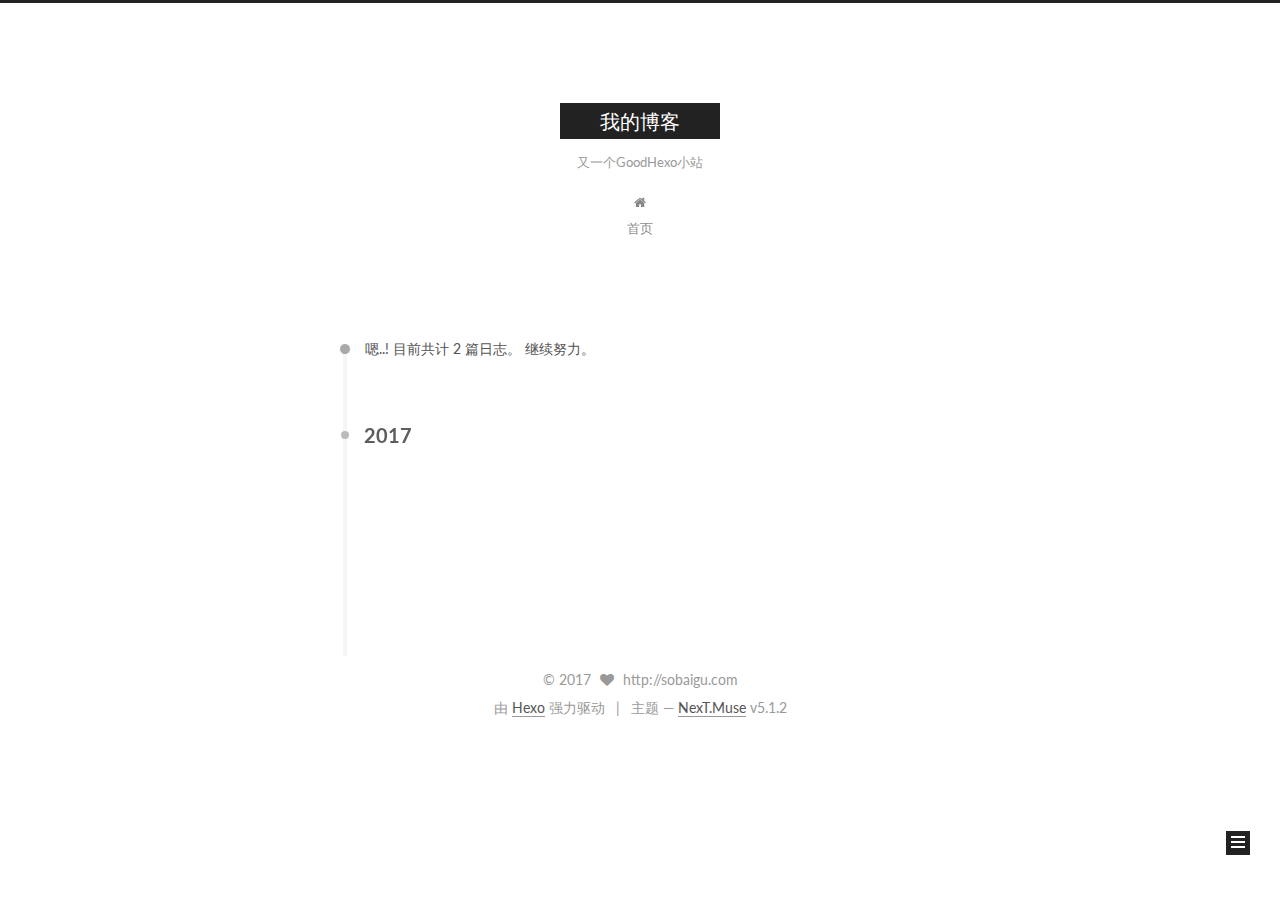
==== commit 1223d8fc: "Hexo update" ====
--- a/archives/2017/index.html
+++ b/archives/2017/index.html
@@ -234,7 +234,7 @@
         
           
         
-        嗯..! 目前共计 1 篇日志。 继续努力。
+        嗯..! 目前共计 2 篇日志。 继续努力。
       </span>
 
       
@@ -248,6 +248,43 @@
           <div class="collection-title">
             <h2 class="archive-year motion-element" id="archive-year-2017">2017</h2>
           </div>
+        
+        
+
+        
+
+  <article class="post post-type-normal" itemscope itemtype="http://schema.org/Article">
+    <header class="post-header">
+
+      <h2 class="post-title">
+        
+            <a class="post-title-link" href="/first-blog.html" itemprop="url">
+              
+                <span itemprop="name">我的第一篇文章</span>
+              
+            </a>
+        
+      </h2>
+
+      <div class="post-meta">
+        <time class="post-time" itemprop="dateCreated"
+              datetime="2017-10-22T15:12:55+08:00"
+              content="2017-10-22" >
+          10-22
+        </time>
+      </div>
+
+    </header>
+  </article>
+
+
+
+      
+
+        
+        
+        
+
         
         
 
@@ -332,7 +369,7 @@
           
             <div class="site-state-item site-state-posts">
               <a href="/">
-                <span class="site-state-item-count">1</span>
+                <span class="site-state-item-count">2</span>
                 <span class="site-state-item-name">日志</span>
               </a>
             </div>
--- a/css/main.css
+++ b/css/main.css
@@ -1808,7 +1808,7 @@
   width: 4px;
   height: 4px;
   border-radius: 50%;
-  background: #ff7c50;
+  background: #77cc6c;
 }
 .links-of-blogroll {
   font-size: 13px;
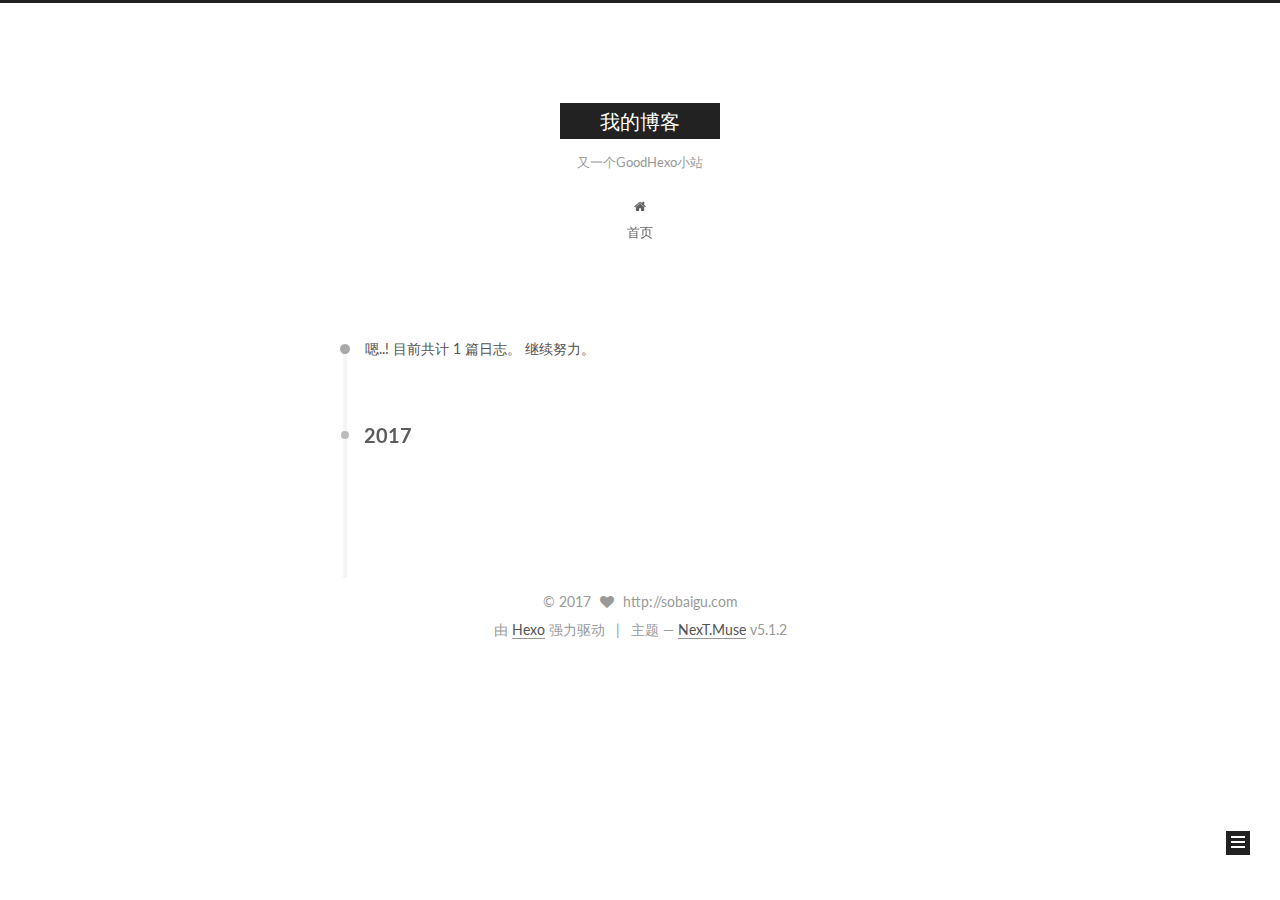
==== commit a6f9e240: "Hexo update" ====
--- a/archives/2017/index.html
+++ b/archives/2017/index.html
@@ -234,7 +234,7 @@
         
           
         
-        嗯..! 目前共计 2 篇日志。 继续努力。
+        嗯..! 目前共计 1 篇日志。 继续努力。
       </span>
 
       
@@ -248,43 +248,6 @@
           <div class="collection-title">
             <h2 class="archive-year motion-element" id="archive-year-2017">2017</h2>
           </div>
-        
-        
-
-        
-
-  <article class="post post-type-normal" itemscope itemtype="http://schema.org/Article">
-    <header class="post-header">
-
-      <h2 class="post-title">
-        
-            <a class="post-title-link" href="/first-blog.html" itemprop="url">
-              
-                <span itemprop="name">我的第一篇文章</span>
-              
-            </a>
-        
-      </h2>
-
-      <div class="post-meta">
-        <time class="post-time" itemprop="dateCreated"
-              datetime="2017-10-22T15:12:55+08:00"
-              content="2017-10-22" >
-          10-22
-        </time>
-      </div>
-
-    </header>
-  </article>
-
-
-
-      
-
-        
-        
-        
-
         
         
 
@@ -369,7 +332,7 @@
           
             <div class="site-state-item site-state-posts">
               <a href="/">
-                <span class="site-state-item-count">2</span>
+                <span class="site-state-item-count">1</span>
                 <span class="site-state-item-name">日志</span>
               </a>
             </div>
--- a/css/main.css
+++ b/css/main.css
@@ -1808,7 +1808,7 @@
   width: 4px;
   height: 4px;
   border-radius: 50%;
-  background: #77cc6c;
+  background: #54bdb5;
 }
 .links-of-blogroll {
   font-size: 13px;
